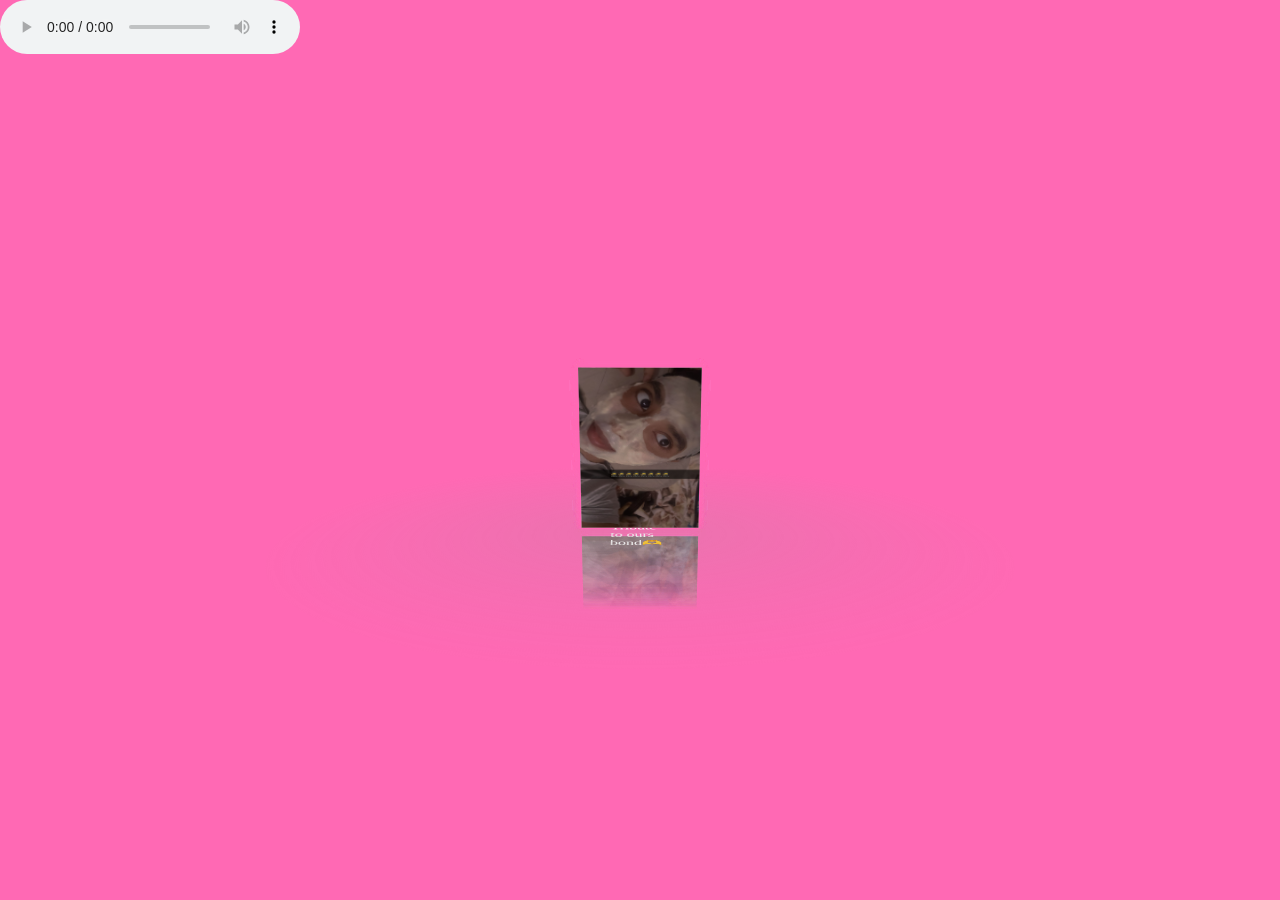
==== Our Bond.html @ 1d82c25b "added Our Bond.html" ====
<!DOCTYPE html>
<html lang="en" >
<head>
  <meta charset="UTF-8">
  <title>special gift</title>
  <style>
    * {
  margin: 0;
  padding: 0;
}

html,
body {
  height: 100%;
  touch-action: none;
}

body {
  overflow: hidden;
  display: -webkit-box;
  display: -ms-flexbox;
  display: flex;
  background: #ff69b4; /* Changing the background color to pink */
  -webkit-perspective: 1000px;
  perspective: 1000px;
  -webkit-transform-style: preserve-3d;
  transform-style: preserve-3d;
}

#drag-container,
#spin-container {
  position: relative;
  display: -webkit-box;
  display: -ms-flexbox;
  display: flex;
  margin: auto;
  -webkit-transform-style: preserve-3d;
  transform-style: preserve-3d;
  -webkit-transform: rotateX(-10deg);
  transform: rotateX(-10deg);
}

#drag-container img,
#drag-container video {
  -webkit-transform-style: preserve-3d;
  transform-style: preserve-3d;
  position: absolute;
  left: 0;
  top: 0;
  width: 100%;
  height: 100%;
  line-height: 200px;
  font-size: 50px;
  text-align: center;
  -webkit-box-shadow: 0 0 8px #ff69b4; /* Changing the box shadow color to pink */
  box-shadow: 0 0 8px #ff69b4; /* Changing the box shadow color to pink */
  -webkit-box-reflect: below 10px linear-gradient(transparent, transparent, #0005);
}

#drag-container img:hover,
#drag-container video:hover {
  -webkit-box-shadow: 0 0 15px #ff69b4; /* Changing the box shadow color to pink */
  box-shadow: 0 0 15px #ff69b4; /* Changing the box shadow color to pink */
  -webkit-box-reflect: below 10px linear-gradient(transparent, transparent, #0007);
}

#drag-container p {
  font-family: Serif;
  position: absolute;
  top: 100%;
  left: 50%;
  -webkit-transform: translate(-50%, -50%) rotateX(90deg);
  transform: translate(-50%, -50%) rotateX(90deg);
  color: #fff;
}

#ground {
  width: 900px;
  height: 900px;
  position: absolute;
  top: 100%;
  left: 50%;
  -webkit-transform: translate(-50%, -50%) rotateX(90deg);
  transform: translate(-50%, -50%) rotateX(90deg);
  background: -webkit-radial-gradient(center center, farthest-side, #9993, transparent);
}

#music-container {
  position: absolute;
  top: 0;
  left: 0;
}

@-webkit-keyframes spin {
  from {
    -webkit-transform: rotateY(0deg);
    transform: rotateY(0deg);
  }
  to {
    -webkit-transform: rotateY(360deg);
    transform: rotateY(360deg);
  }
}

@keyframes spin {
  from {
    -webkit-transform: rotateY(0deg);
    transform: rotateY(0deg);
  }
  to {
    -webkit-transform: rotateY(360deg);
    transform: rotateY(360deg);
  }
}
@-webkit-keyframes spinRevert {
  from {
    -webkit-transform: rotateY(360deg);
    transform: rotateY(360deg);
  }
  to {
    -webkit-transform: rotateY(0deg);
    transform: rotateY(0deg);
  }
}
@keyframes spinRevert {
  from {
    -webkit-transform: rotateY(360deg);
    transform: rotateY(360deg);
  }
  to {
    -webkit-transform: rotateY(0deg);
    transform: rotateY(0deg);
  }
}

  </style>

</head>
<body>

<div id="drag-container">
  <div id="spin-container">

    <img src="bond-1.jpg" alt="">
    <img src="bond-2.jpg" alt="">
    <img src="bond-3.jpg" alt="">
    <img src="bond-4.jpg" alt="">
    <img src="bond-5.jpg" alt="">
    <img src="bond-6.jpg" alt="">
 
    <p>A Heartfelt Tribute to ours bond🫶</p>
  </div>
  <div id="ground"></div>
</div>

<div id="music-container"></div>
<style>.github-corner:hover .octo-arm{animation:octocat-wave 560ms ease-in-out}@keyframes octocat-wave{0%,100%{transform:rotate(0)}20%,60%{transform:rotate(-25deg)}40%,80%{transform:rotate(10deg)}}@media (max-width:500px){.github-corner:hover .octo-arm{animation:none}.github-corner .octo-arm{animation:octocat-wave 560ms ease-in-out}}</style>

  <script>
    var radius = 240; 
var autoRotate = true; 
var rotateSpeed = -60; 
var imgWidth = 120; 
var imgHeight = 170; 

var bgMusicURL = 'https://user-images.githubusercontent.com/151072490/283747943-7b08424b-8647-4bdc-996c-965063dbb5e3.mp4';
var bgMusicControls = true; 

setTimeout(init, 1000);

var odrag = document.getElementById('drag-container');
var ospin = document.getElementById('spin-container');
var aImg = ospin.getElementsByTagName('img');
var aVid = ospin.getElementsByTagName('video');
var aEle = [...aImg, ...aVid];


ospin.style.width = imgWidth + "px";
ospin.style.height = imgHeight + "px";

var ground = document.getElementById('ground');
ground.style.width = radius * 3 + "px";
ground.style.height = radius * 3 + "px";

function init(delayTime) {
  for (var i = 0; i < aEle.length; i++) {
    aEle[i].style.transform = "rotateY(" + (i * (360 / aEle.length)) + "deg) translateZ(" + radius + "px)";
    aEle[i].style.transition = "transform 1s";
    aEle[i].style.transitionDelay = delayTime || (aEle.length - i) / 4 + "s";
  }
}

function applyTranform(obj) {
 
  if(tY > 180) tY = 180;
  if(tY < 0) tY = 0;

  obj.style.transform = "rotateX(" + (-tY) + "deg) rotateY(" + (tX) + "deg)";
}

function playSpin(yes) {
  ospin.style.animationPlayState = (yes?'running':'paused');
}

var sX, sY, nX, nY, desX = 0,
    desY = 0,
    tX = 0,
    tY = 10;

if (autoRotate) {
  var animationName = (rotateSpeed > 0 ? 'spin' : 'spinRevert');
  ospin.style.animation = `${animationName} ${Math.abs(rotateSpeed)}s infinite linear`;
}

if (bgMusicURL) {
  document.getElementById('music-container').innerHTML += `
<audio src="${bgMusicURL}" ${bgMusicControls? 'controls': ''} autoplay loop>    
<p>If you are reading this, it is because your browser does not support the audio element.</p>
</audio>
`;
}

document.onpointerdown = function (e) {
  clearInterval(odrag.timer);
  e = e || window.event;
  var sX = e.clientX,
      sY = e.clientY;

  this.onpointermove = function (e) {
    e = e || window.event;
    var nX = e.clientX,
        nY = e.clientY;
    desX = nX - sX;
    desY = nY - sY;
    tX += desX * 0.1;
    tY += desY * 0.1;
    applyTranform(odrag);
    sX = nX;
    sY = nY;
  };

  this.onpointerup = function (e) {
    odrag.timer = setInterval(function () {
      desX *= 0.95;
      desY *= 0.95;
      tX += desX * 0.1;
      tY += desY * 0.1;
      applyTranform(odrag);
      playSpin(false);
      if (Math.abs(desX) < 0.5 && Math.abs(desY) < 0.5) {
        clearInterval(odrag.timer);
        playSpin(true);
      }
    }, 17);
    this.onpointermove = this.onpointerup = null;
  };

  return false;
};

document.onmousewheel = function(e) {
  e = e || window.event;
  var d = e.wheelDelta / 20 || -e.detail;
  radius += d;
  init(1);
};
  </script>

</body>
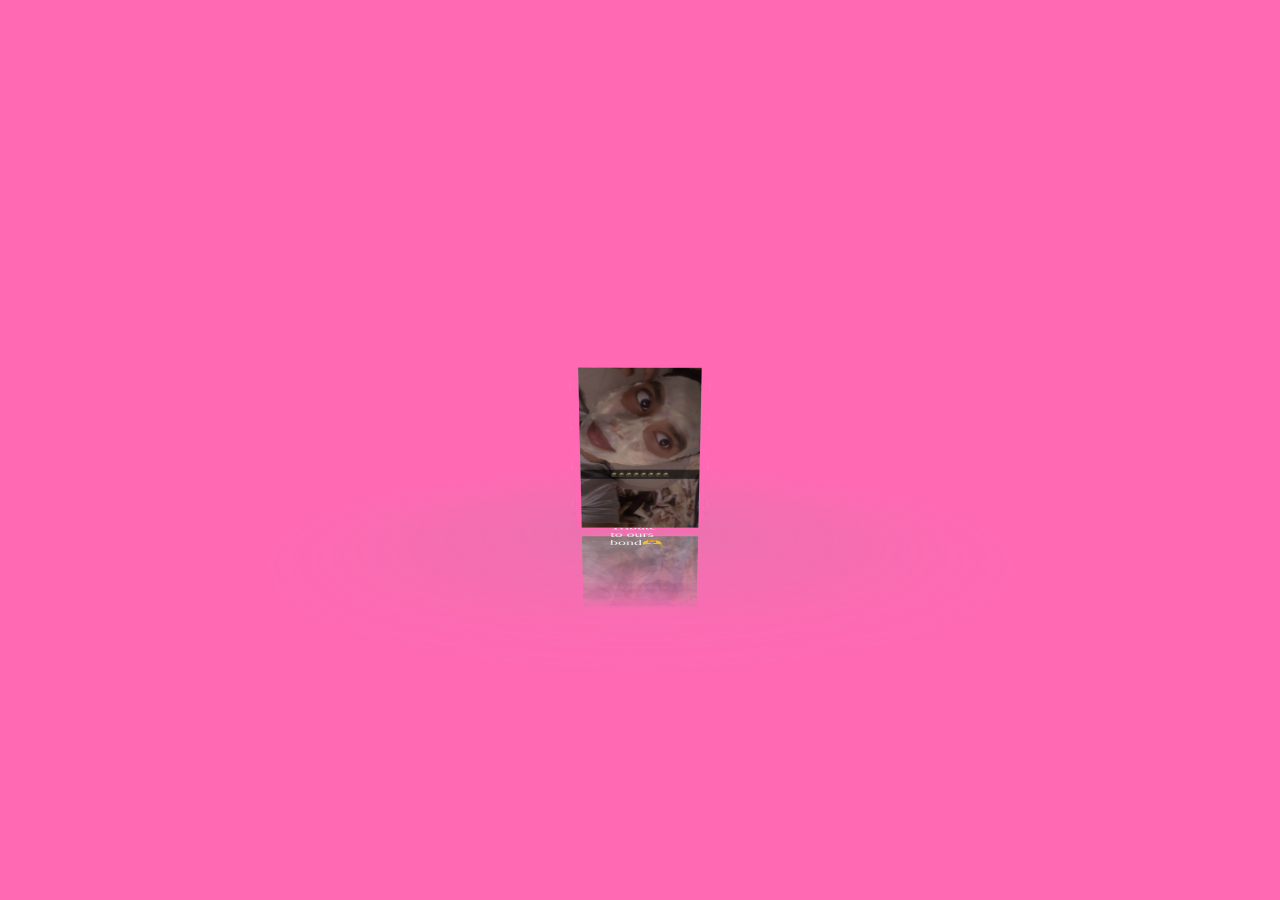
==== commit 03fc085f: "Update Our Bond.html" ====
--- a/Our Bond.html
+++ b/Our Bond.html
@@ -163,7 +163,7 @@
 var imgWidth = 120; 
 var imgHeight = 170; 
 
-var bgMusicURL = 'https://user-images.githubusercontent.com/151072490/283747943-7b08424b-8647-4bdc-996c-965063dbb5e3.mp4';
+var bgMusicURL = '';
 var bgMusicControls = true; 
 
 setTimeout(init, 1000);
@@ -266,4 +266,4 @@
 };
   </script>
 
-</body>+</body>
